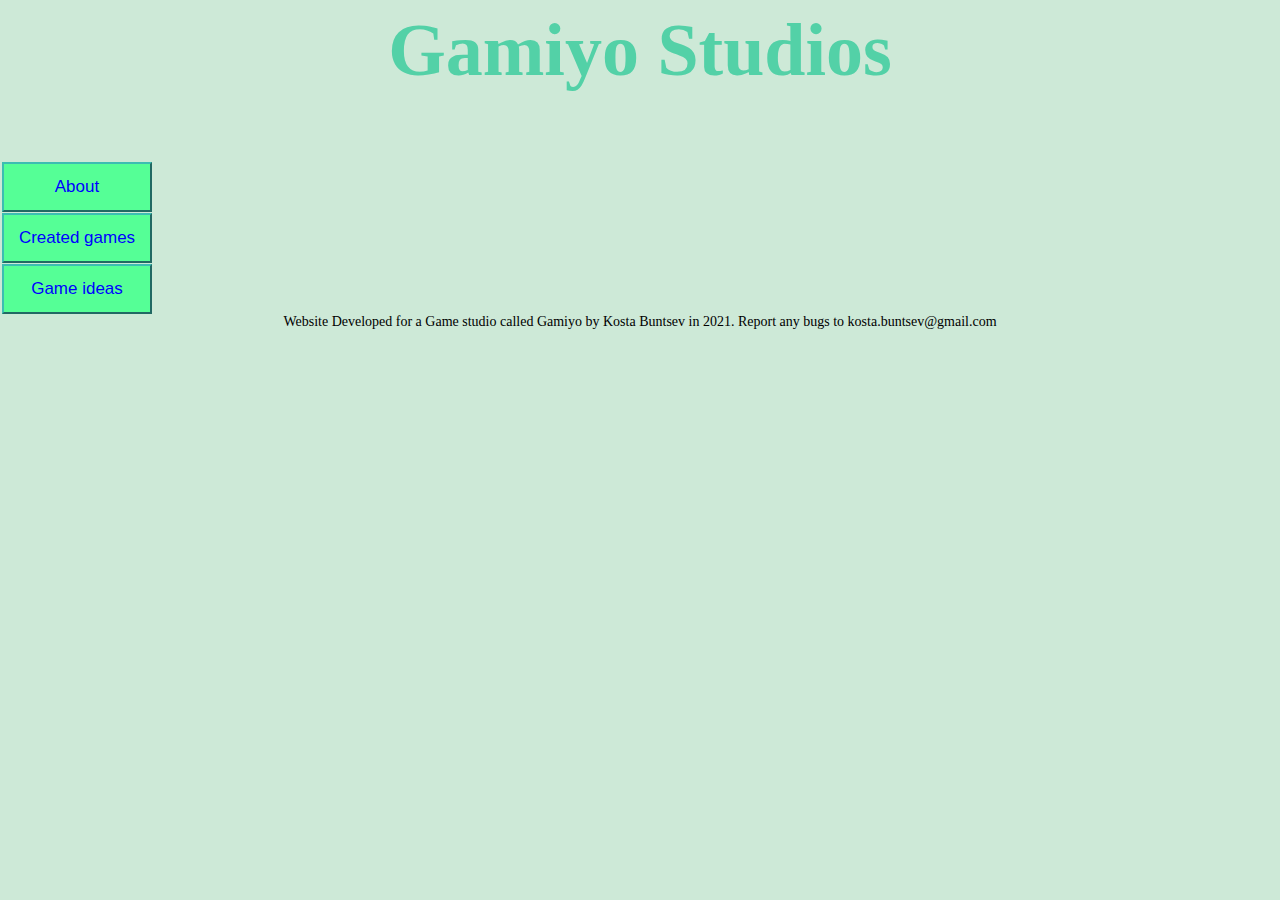
==== index.html @ 8b948bc6 "Renamed main.html to index.html" ====
<html>
<head>
    <title>Gamiyo Website</title>
    <link rel="icon" type="image/png" href="favicon-16x16.png" sizes="16x16" />
    <link rel="stylesheet" type="text/css" href="styles.css" media="screen"/>
</head>
<body id="body">
    <h1 class="tittle">Gamiyo Studios</h1>
    <br>

    <a href="About.html"><button type="button" class="PopOutButtons">About</button></a>
    <br>
    <a href="Created games.html"><button type="button" class="PopOutButtons">Created games</button></a>
    <br>
    <button type="button" class="PopOutButtons">Game ideas</button>



    <footer id="footer">Website Developed for a Game studio called Gamiyo by Kosta Buntsev in 2021. Report any bugs to kosta.buntsev@gmail.com</footer>
</body>
</html>
---- styles.css ----
.tittle {
    color: rgb(83, 209, 167);
    font-size: 74px;
    text-align: center;
}

.PopOutButtons {
    width: 150px;
    height: 50px;
    color: blue;
    background-color :rgb(85, 255, 150);
    border-color: rgb(60, 189, 178);
    font-size: 17px;
    cursor: pointer;
    margin-left: -6px;
    margin-top: 1px;
}

.PopOutButtons:hover {
    width: 171px;
    height: 50px;
    color: rgb(0, 117, 35);
    background-color :rgb(34, 248, 195);
    border-color: rgb(60, 189, 178);
    font-size: 18px;
    cursor: pointer;
}

.Buttons {
    width: 150px;
    height: 50px;
    color: blue;
    background-color :rgb(85, 255, 150);
    border-color: rgb(60, 189, 178);
    font-size: 17px;
    cursor: pointer;
    margin-left: -6px;
    
}

.Buttons:hover {
    width: 150px;
    height: 50px;
    color: rgb(0, 117, 35);
    background-color :rgb(34, 248, 195);
    border-color: rgb(60, 189, 178);
    font-size: 18px;
    cursor: pointer;
}

#footer {
    text-align: center;
    font-size: 14px;
}

#body {
    background-color: rgb(205, 233, 215);
}
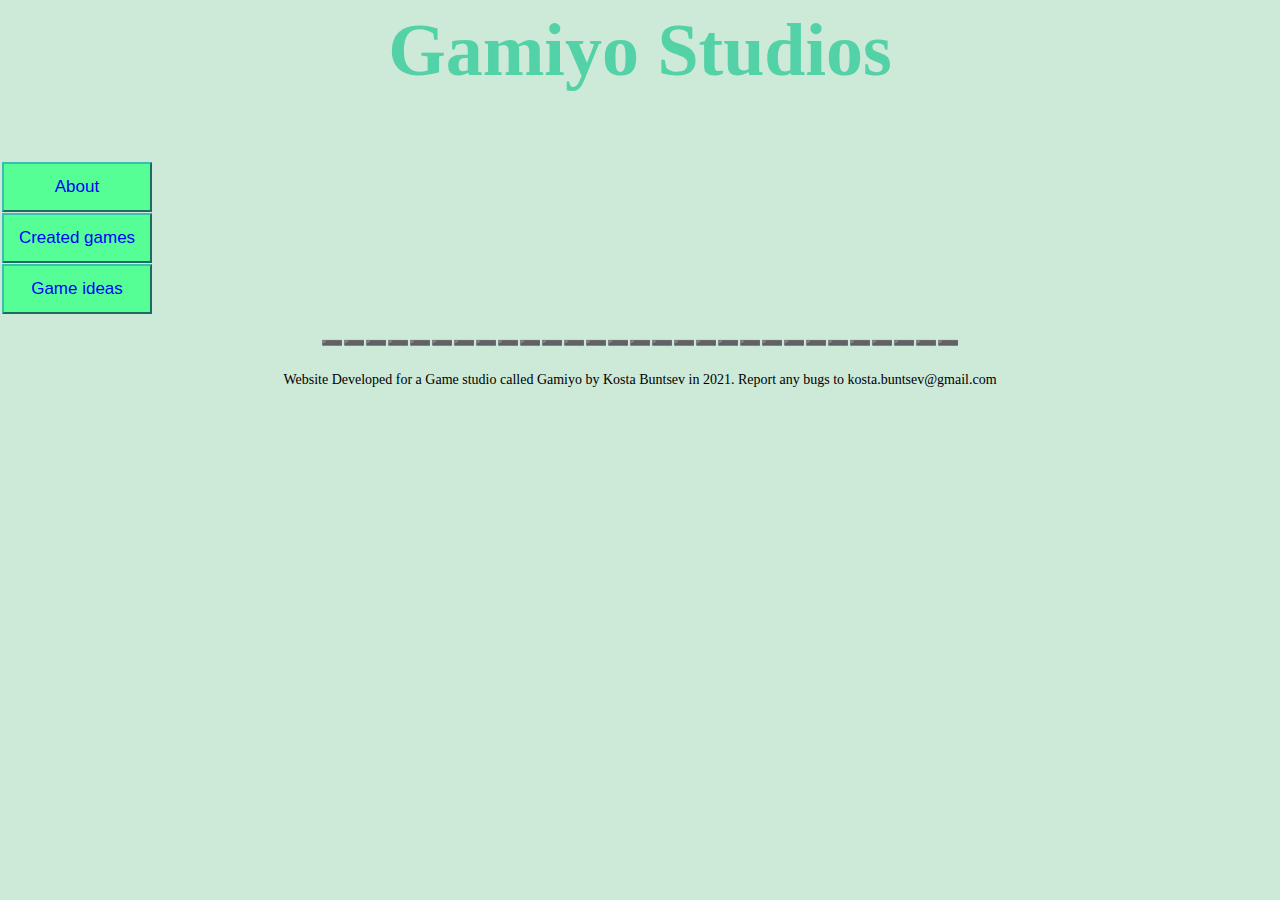
==== commit 070ba8a1: "Added more content to the About page" ====
--- a/index.html
+++ b/index.html
@@ -14,8 +14,7 @@
     <br>
     <button type="button" class="PopOutButtons">Game ideas</button>
 
-
-
+    <p class="Text">➖➖➖➖➖➖➖➖➖➖➖➖➖➖➖➖➖➖➖➖➖➖➖➖➖➖➖➖➖</p>
     <footer id="footer">Website Developed for a Game studio called Gamiyo by Kosta Buntsev in 2021. Report any bugs to kosta.buntsev@gmail.com</footer>
 </body>
 </html>--- a/styles.css
+++ b/styles.css
@@ -39,7 +39,7 @@
 }
 
 .Buttons:hover {
-    width: 150px;
+    width: 152px;
     height: 50px;
     color: rgb(0, 117, 35);
     background-color :rgb(34, 248, 195);
@@ -55,4 +55,9 @@
 
 #body {
     background-color: rgb(205, 233, 215);
+}
+
+.Text {
+    font-size: 18px;
+    text-align: center;
 }